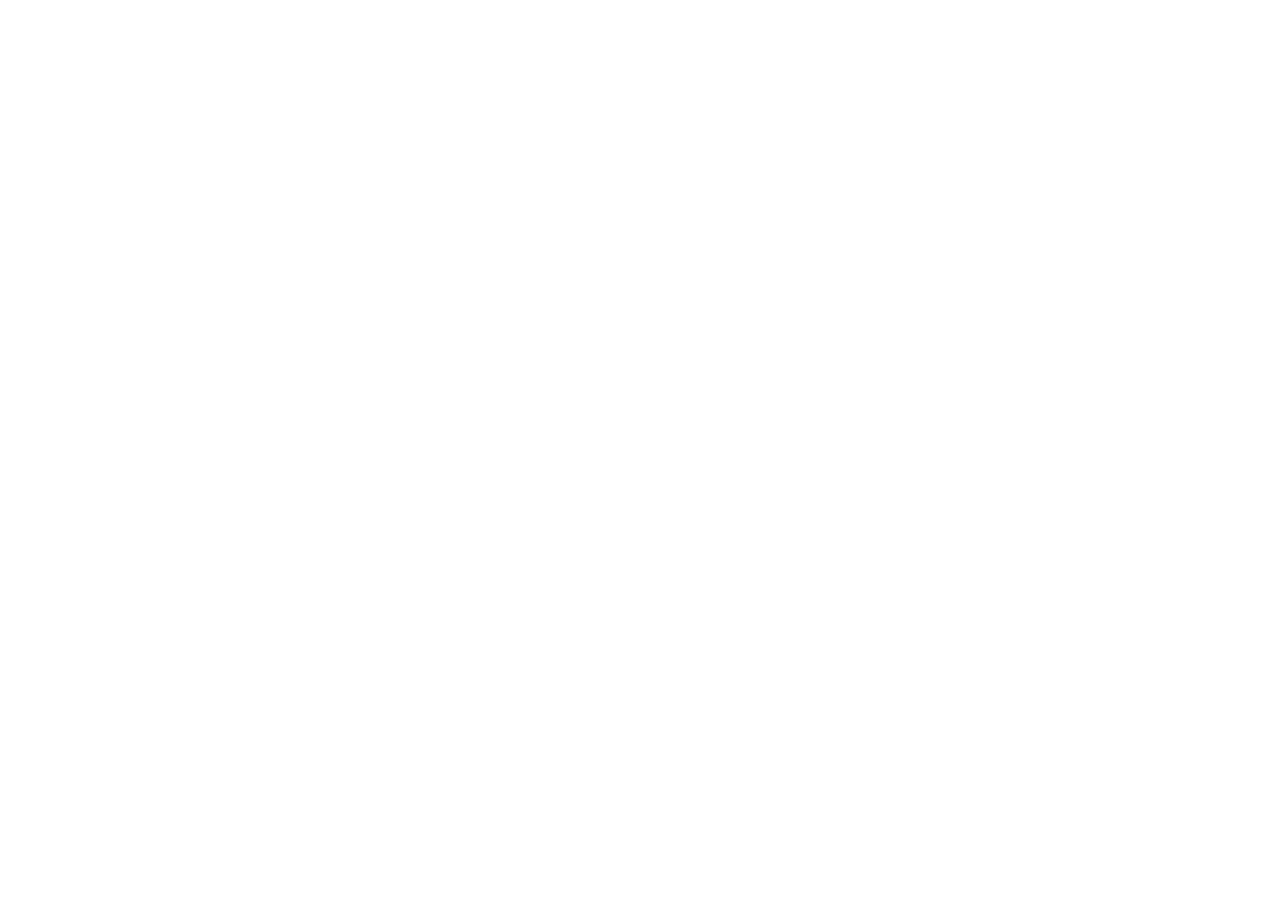
==== src/index.html @ 804f8f57 "Initial commit" ====
<!DOCTYPE html>
<html lang="en">
  <head>
    <meta charset="UTF-8" />
    <link rel="icon" type="image/svg+xml" href="/favicon.svg" />
    <meta name="viewport" content="width=device-width, initial-scale=1.0" />
    <title>Vanilla App Template</title>
    <link rel="stylesheet" href="./css/styles.css" />
  </head>
  <body>
    <load src="./partials/header.html" icon-path="img/sprite.svg#logo" />

    <main>
      <!-- Loads the specified .html file -->
      <load src="./partials/vite-promo.html" />
      <load src="./partials/badges.html" />
    </main>

    <load src="./partials/footer.html" />

    <script type="module" src="./main.js"></script>
  </body>
</html>
---- src/css/styles.css ----
/**
  |============================
  | include css partials with
  | default @import url()
  |============================
*/
/* Common styles */
@import url('./reset.css');
@import url('./base.css');
@import url('./container.css');
@import url('./animations.css');

/* Sections style */
@import url('./header.css');
@import url('./vite-promo.css');
@import url('./badges.css');
@import url('./back-link.css');
@import url('./footer.css');
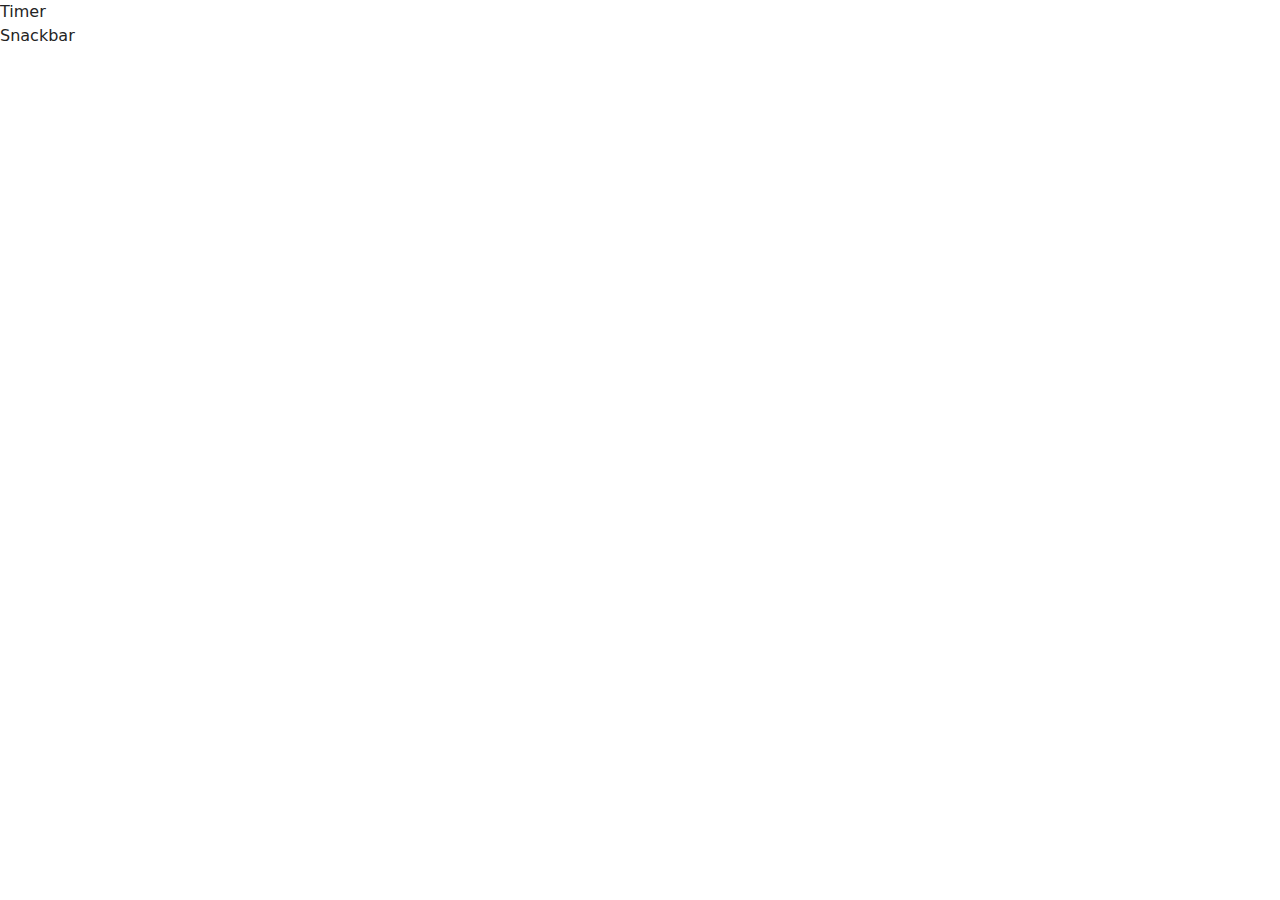
==== commit 279a6a5a: "make homework-10 task-2" ====
--- a/src/index.html
+++ b/src/index.html
@@ -8,16 +8,13 @@
     <link rel="stylesheet" href="./css/styles.css" />
   </head>
   <body>
-    <load src="./partials/header.html" icon-path="img/sprite.svg#logo" />
 
-    <main>
-      <!-- Loads the specified .html file -->
-      <load src="./partials/vite-promo.html" />
-      <load src="./partials/badges.html" />
-    </main>
+    <ul>
+      <li><a href="./1-timer.html">Timer</a></li>
+      <li><a href="./2-snackbar.html">Snackbar</a></li>
+    </ul>
 
-    <load src="./partials/footer.html" />
+   
 
-    <script type="module" src="./main.js"></script>
   </body>
 </html>
